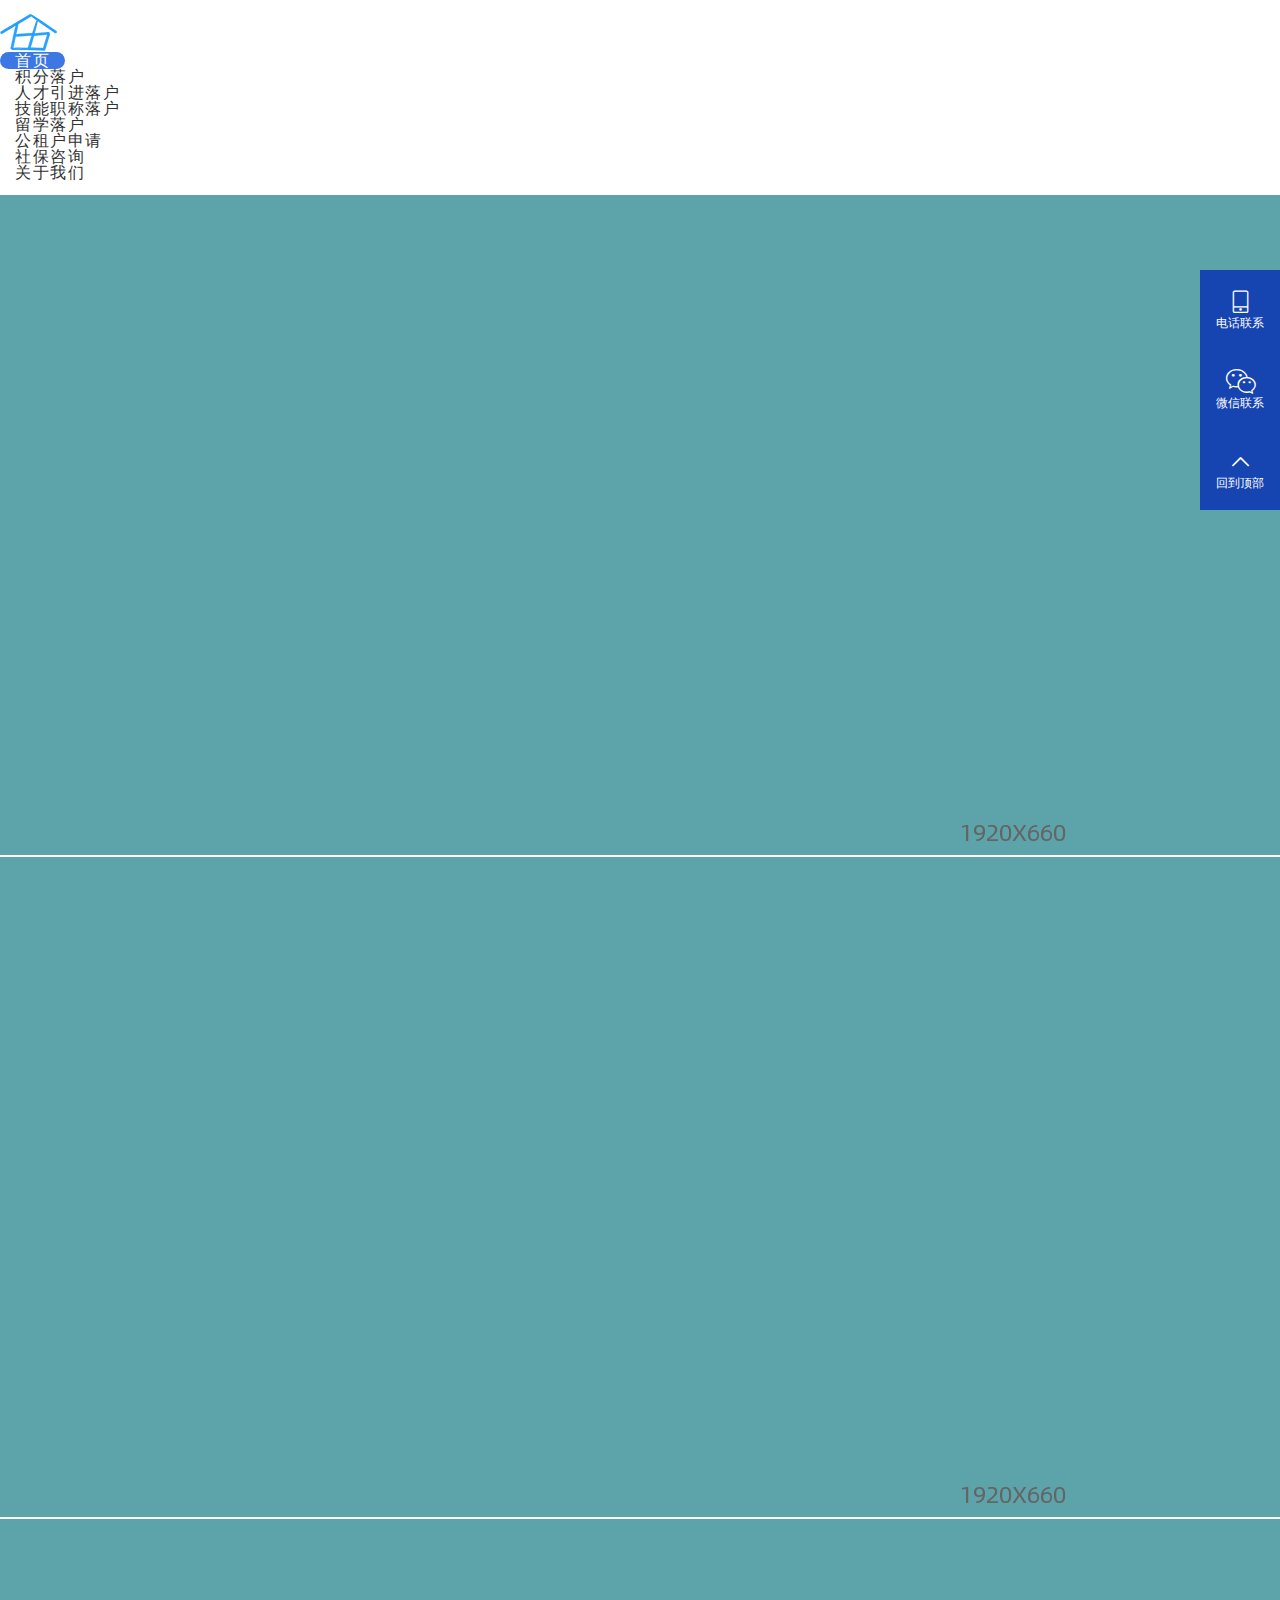
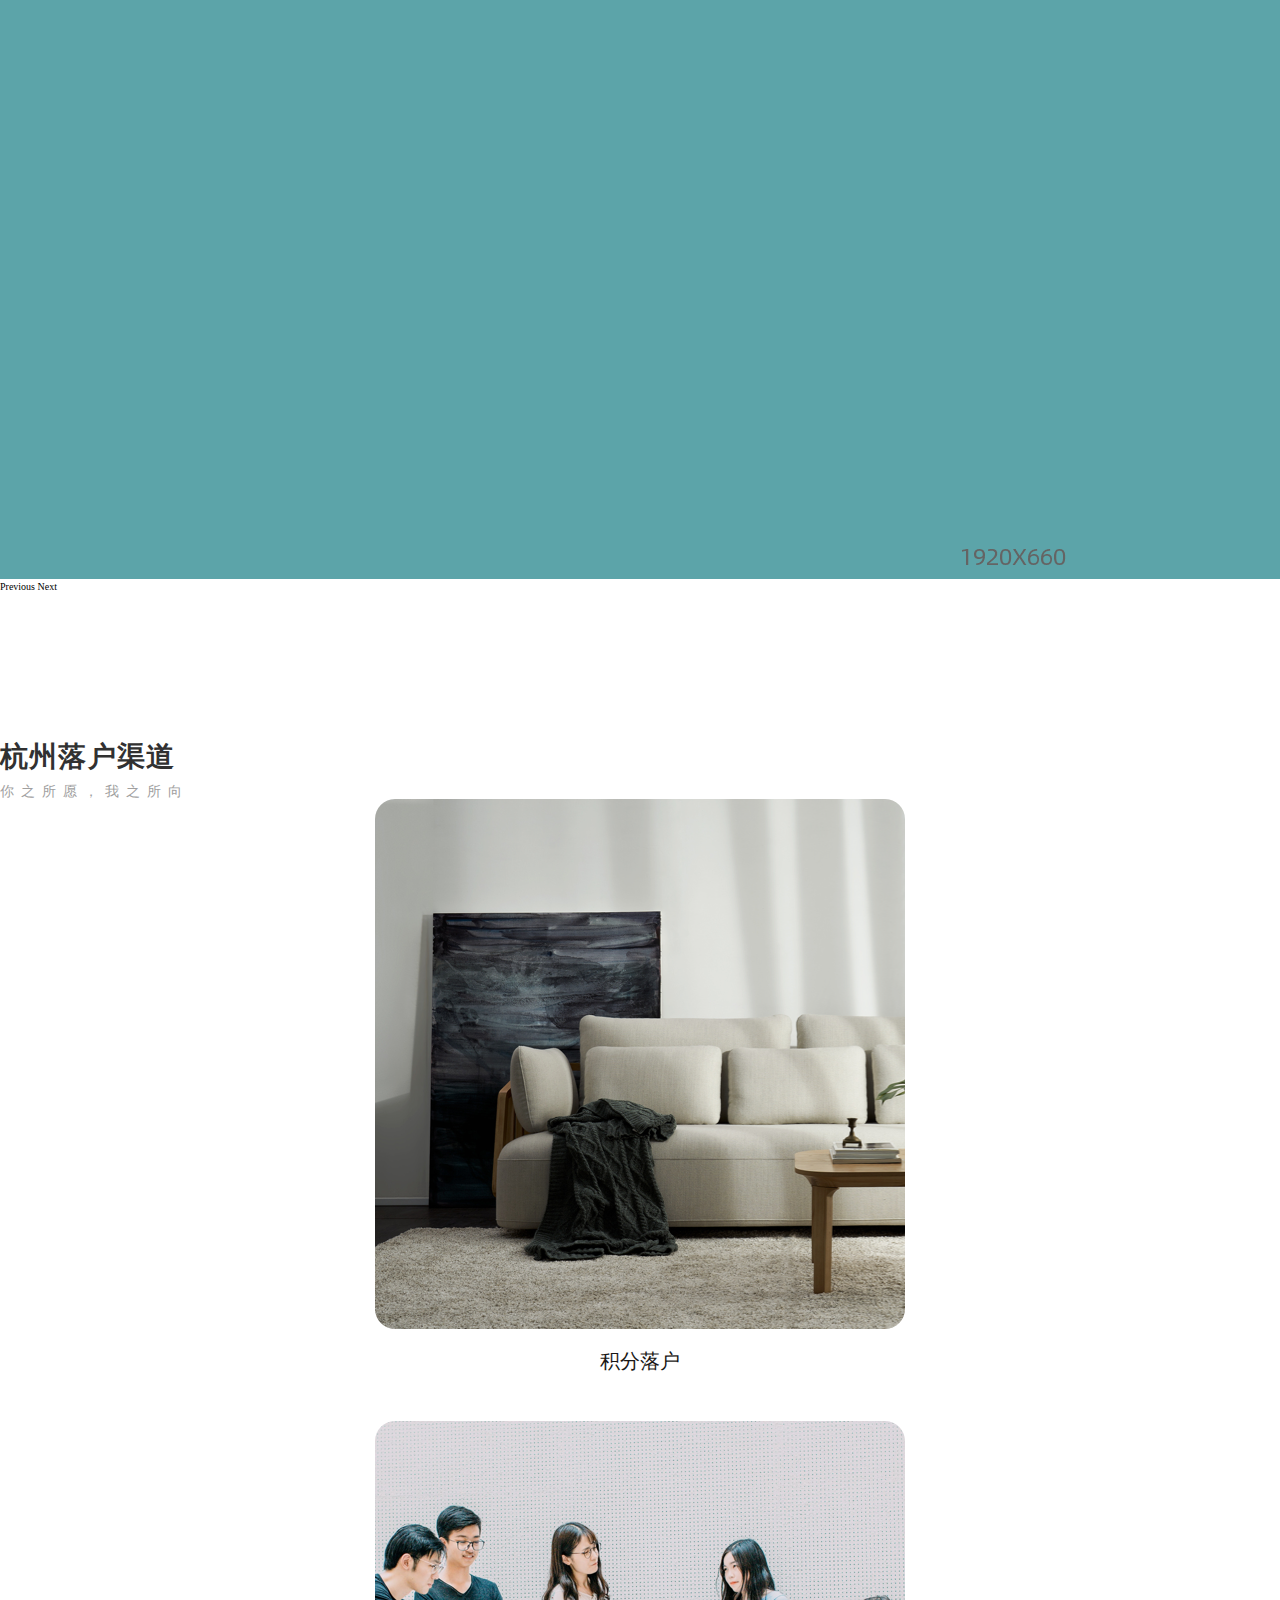
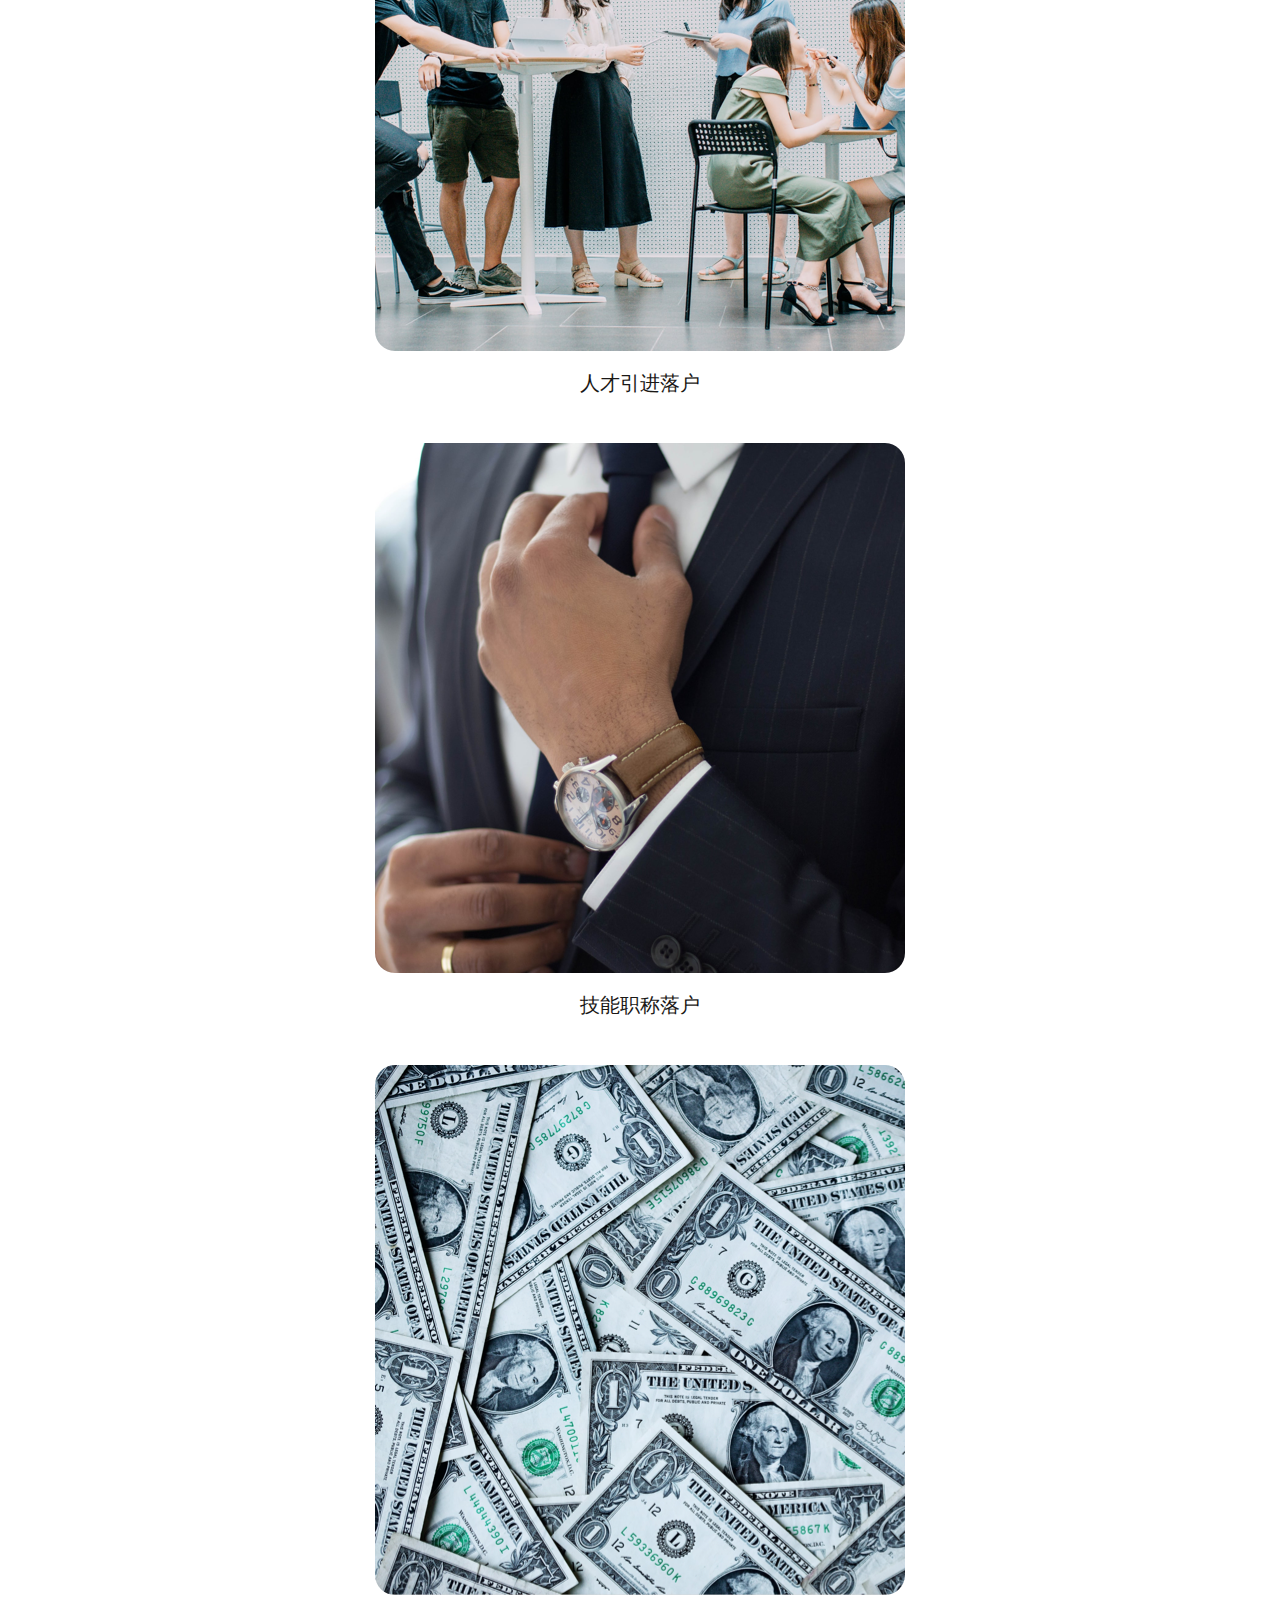
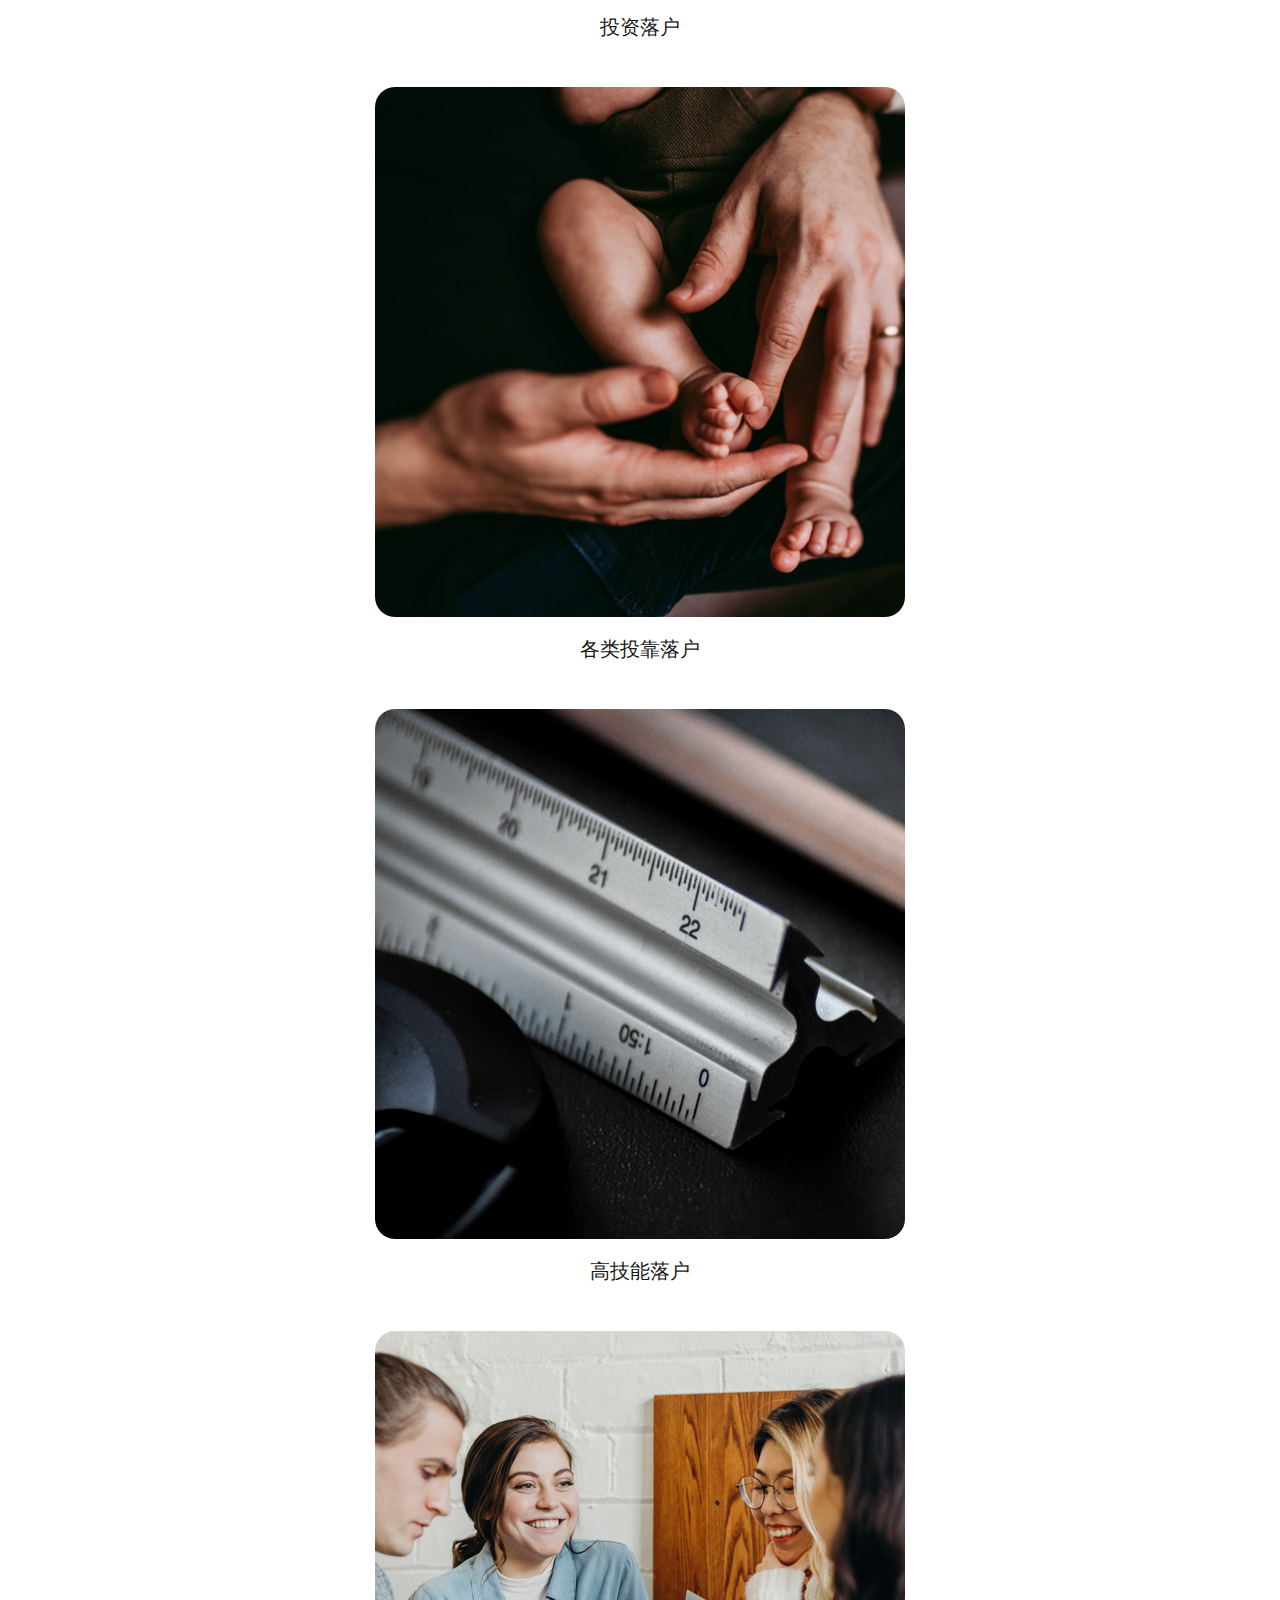
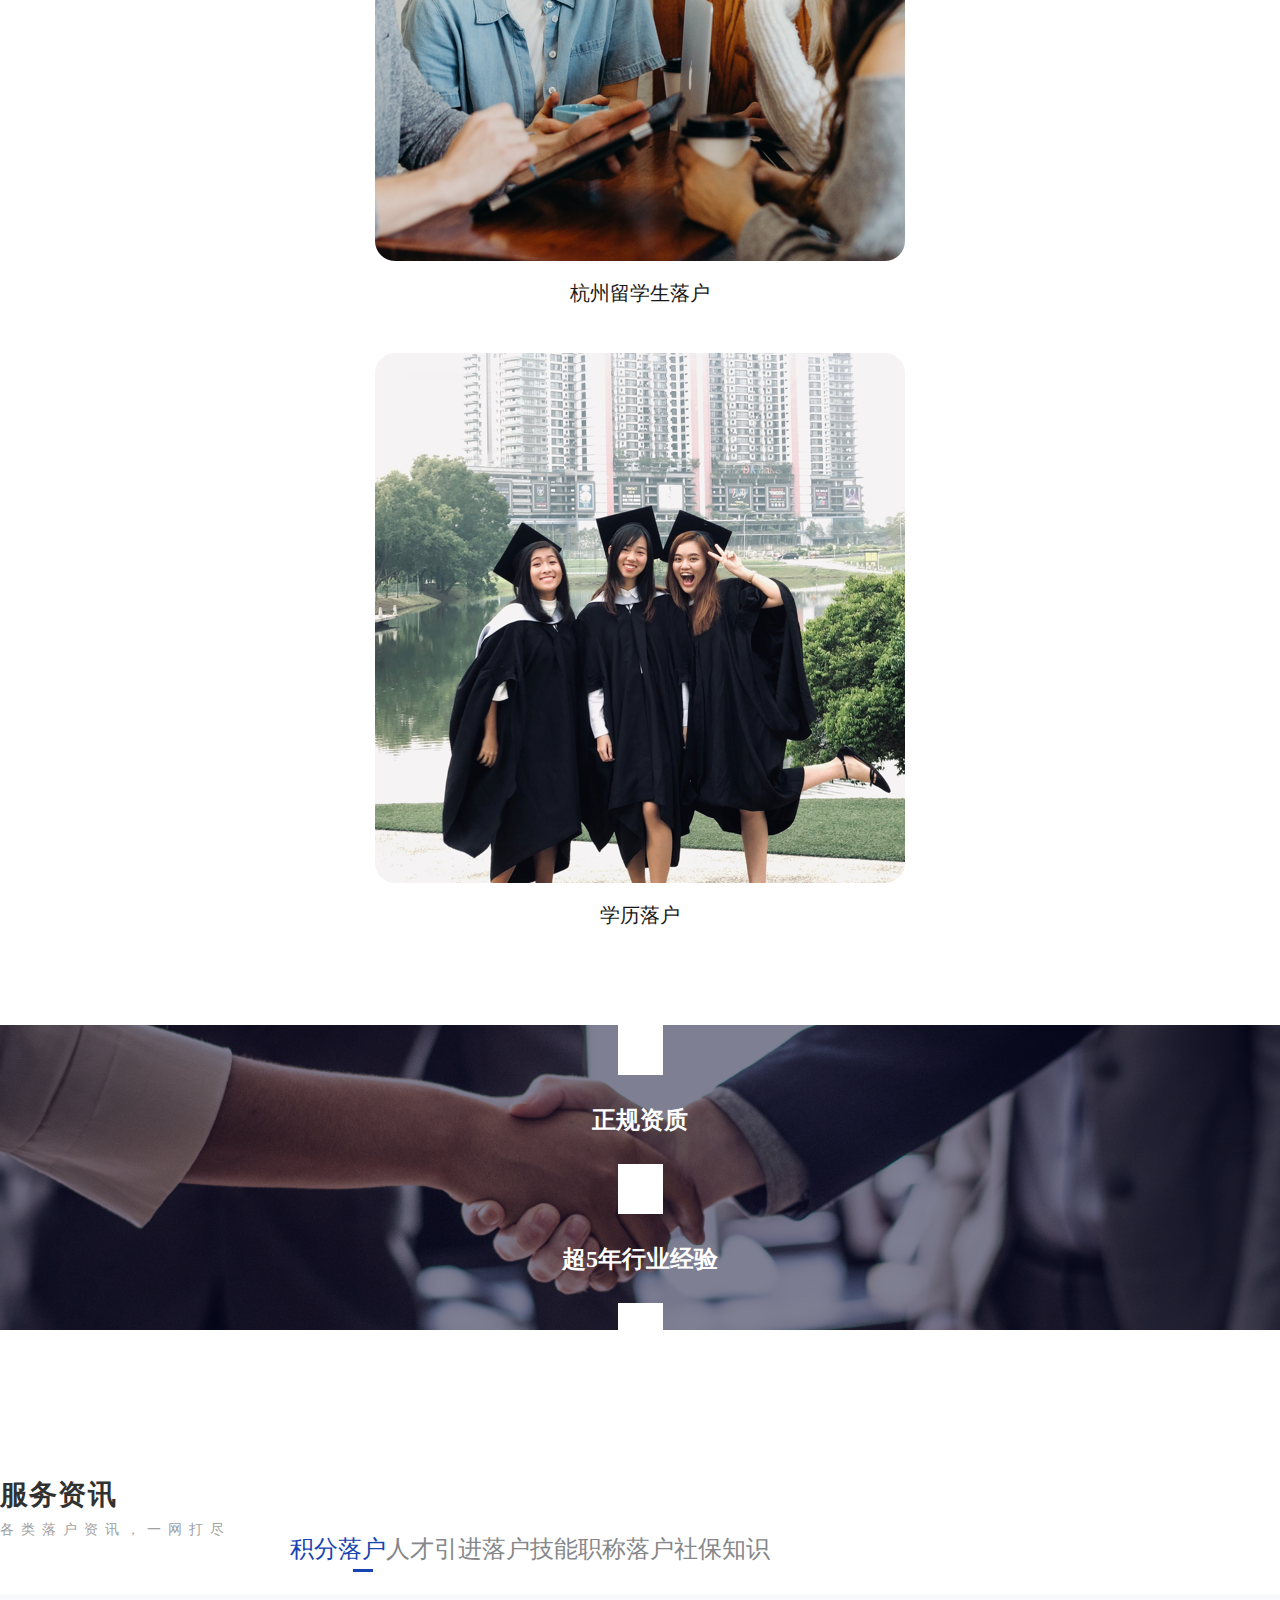
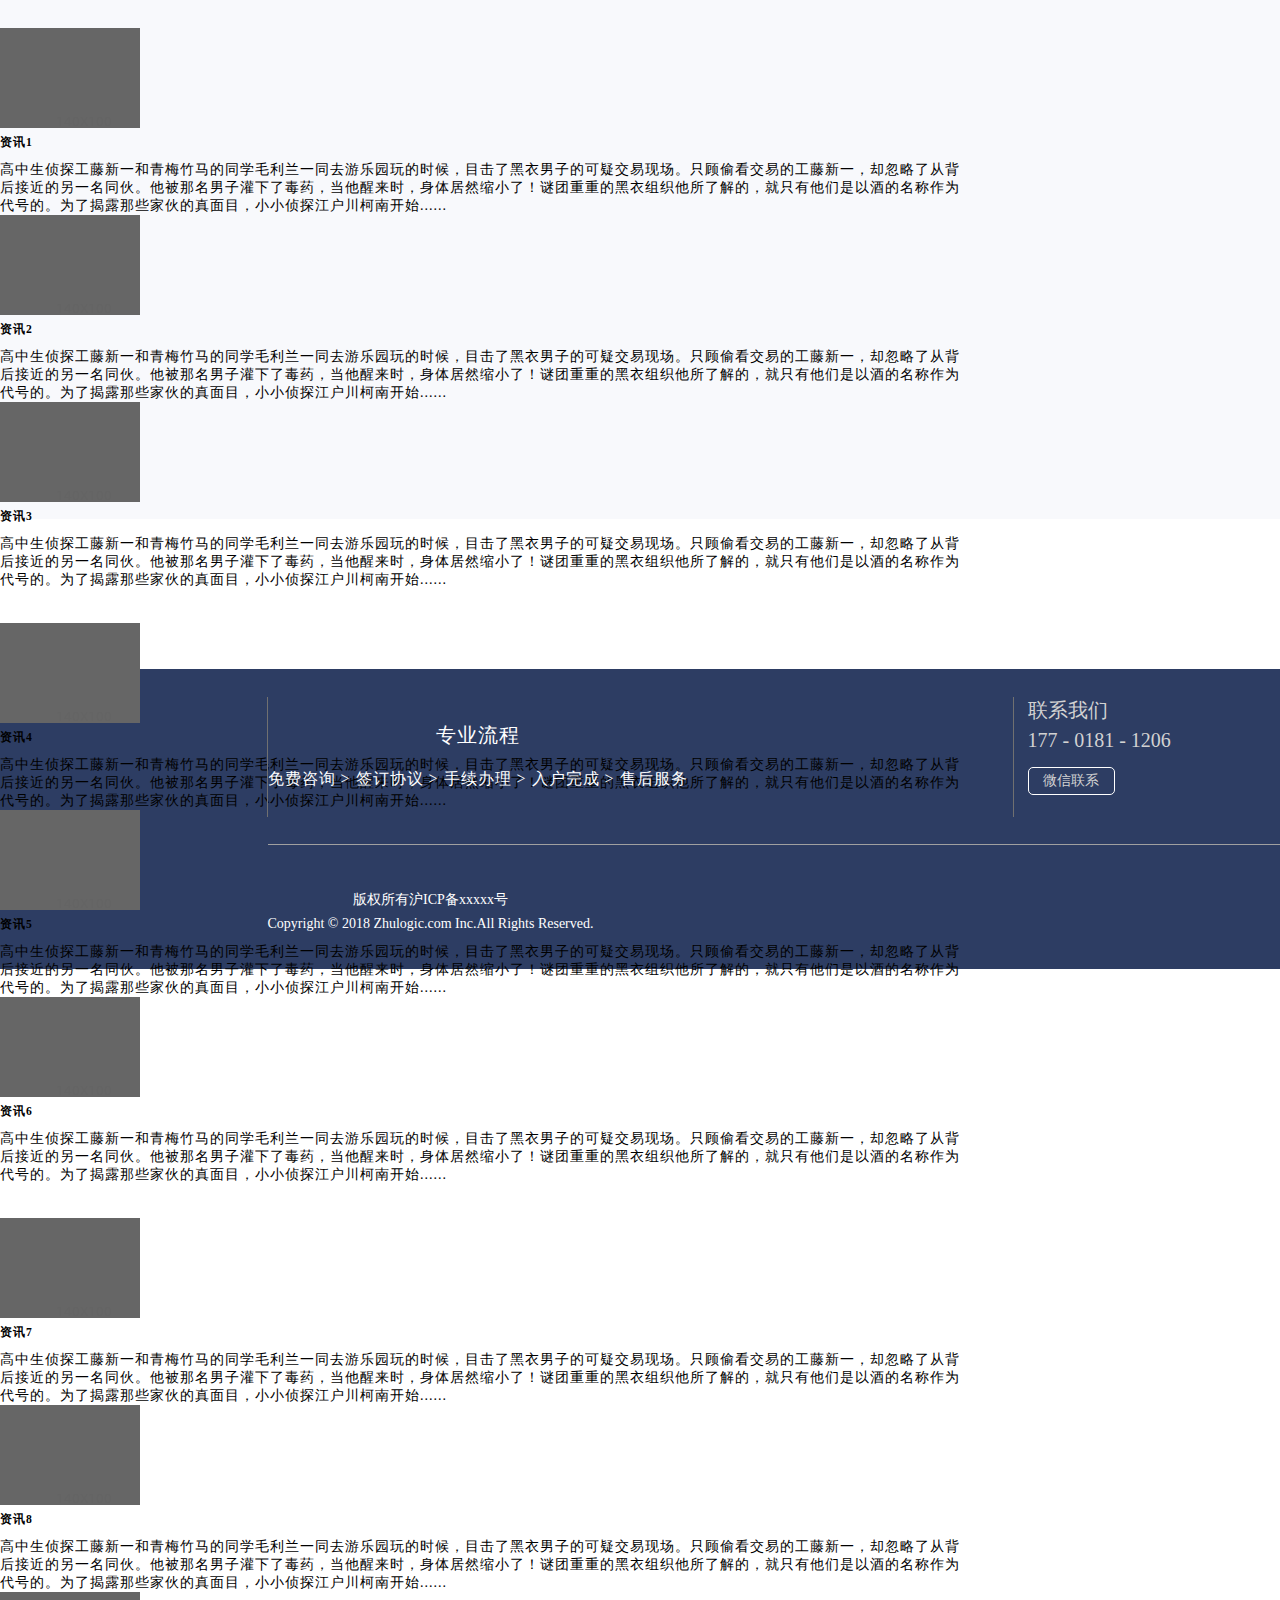
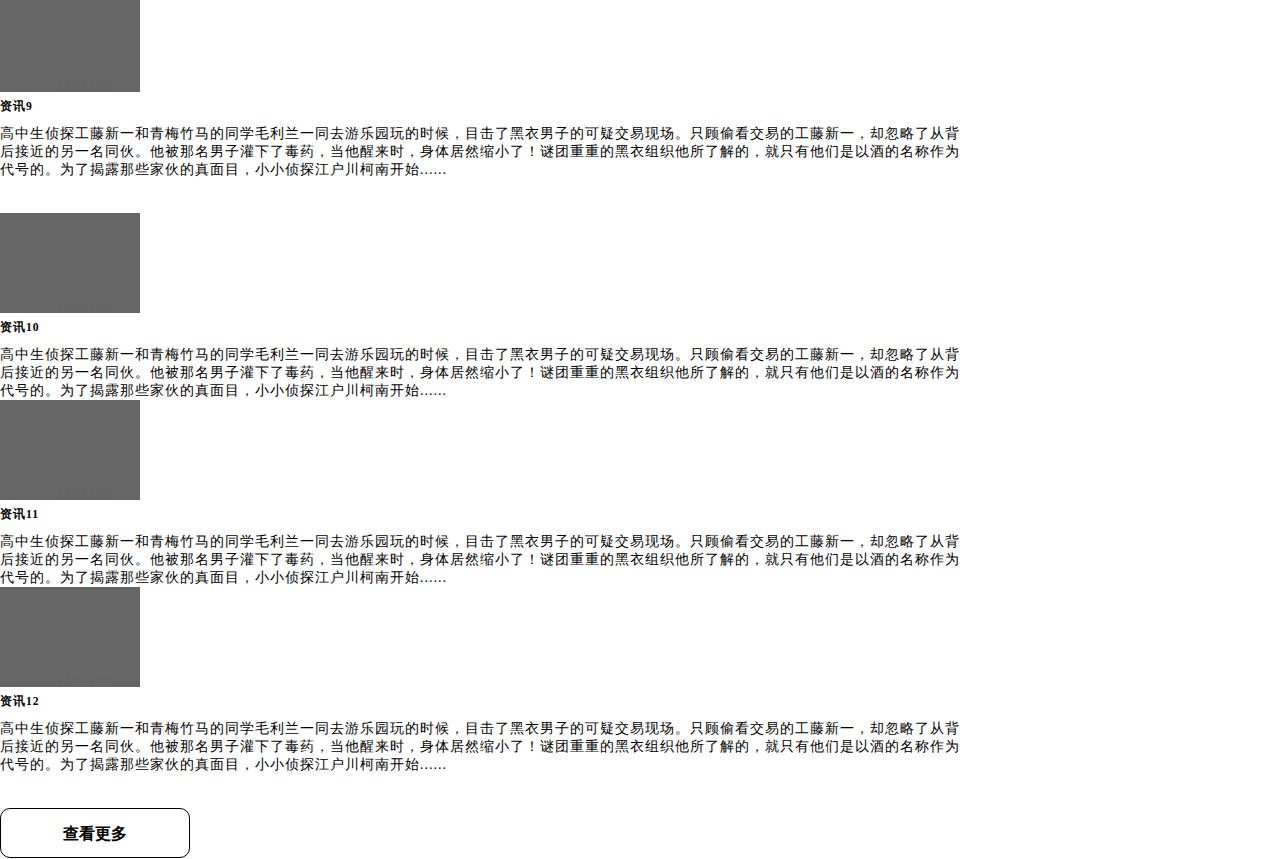
==== index/index.html @ 9569e26b "start" ====
<!DOCTYPE html>
<html lang="en">

<head>
    <meta charset="UTF-8">
    <meta http-equiv="X-UA-Compatible" content="IE=edge">
    <title>杭邦邦落户</title>
    <meta name="viewport" content="width=device-width, initial-scale=1, shrink-to-fit=no">
    <link rel="shortcut icon" href="favicon.ico" type="image/x-icon">
    <link rel="stylesheet" href="./css/index.css" media="all">
    <link rel="stylesheet" href="https://cdn.jsdelivr.net/npm/bootstrap@4.6.0/dist/css/bootstrap.min.css"
        integrity="sha384-B0vP5xmATw1+K9KRQjQERJvTumQW0nPEzvF6L/Z6nronJ3oUOFUFpCjEUQouq2+l" crossorigin="anonymous">

    <script src="/common/js/jquery-3.4.1.js"></script>
    <script src="https://cdn.jsdelivr.net/npm/bootstrap@4.6.0/dist/js/bootstrap.bundle.min.js"
        integrity="sha384-Piv4xVNRyMGpqkS2by6br4gNJ7DXjqk09RmUpJ8jgGtD7zP9yug3goQfGII0yAns"
        crossorigin="anonymous"></script>

</head>

<body>

    <!-- 1.头部导航 -->
    <header class="container">
        <nav id="header-nav" class="navbar navbar-expand flex-column flex-sm-row ">
            <a href="/index/index.html" class="logo navbar-brand ">
                <img src="/common/images/logo.png" class="img-fluid" alt="">
            </a>

            <ul class="navbar-nav flex-row col-auto">
                <li class="nav-item">
                    <a href="/index/index.html" class="nav-link header-nav-active">首页</a>
                </li>
                <li class="nav-item">
                    <a href="/points/info1.html" class="nav-link">积分落户</a>
                </li>
                <li class="nav-item">
                    <a href="#" class="nav-link">人才引进落户</a>
                </li>
                <li class="nav-item">
                    <a href="#" class="nav-link">技能职称落户</a>
                </li>
                <li class="nav-item">
                    <a href="#" class="nav-link">留学落户</a>
                </li>
                <li class="nav-item">
                    <a href="#" class="nav-link">公租户申请</a>
                </li>
                <li class="nav-item">
                    <a href="#" class="nav-link">社保咨询</a>
                </li>
                <li class="nav-item">
                    <a href="#" class="nav-link">关于我们</a>
                </li>
            </ul>
        </nav>
    </header>

    <!-- 2.首页头部背景图 -->
    <!-- <div id="head-bac" class="container-fluid">
        <div class="row">
            <img src="/common/images/seat/headbac.png" class="img-fluid" alt="">
        </div>
    </div> -->

    <div id="head-banner" class="carousel slide" data-ride="carousel">
        <ol class="carousel-indicators">
            <li data-target="#head-banner" data-slide-to="0" class="active"></li>
            <li data-target="#head-banner" data-slide-to="1"></li>
            <li data-target="#head-banner" data-slide-to="2"></li>
        </ol>
        <div class="carousel-inner">
            <div class="carousel-item active">
                <img class="d-block w-100" src="/common/images/seat/headbac.png" alt="First slide">
            </div>
            <div class="carousel-item">
                <img class="d-block w-100" src="/common/images/seat/headbac.png" alt="Second slide">
            </div>
            <div class="carousel-item">
                <img class="d-block w-100" src="/common/images/seat/headbac.png" alt="Third slide">
            </div>
        </div>
        <a class="carousel-control-prev" href="#head-banner" role="button" data-slide="prev">
            <span class="carousel-control-prev-icon" aria-hidden="true"></span>
            <span class="sr-only">Previous</span>
        </a>
        <a class="carousel-control-next" href="#head-banner" role="button" data-slide="next">
            <span class="carousel-control-next-icon" aria-hidden="true"></span>
            <span class="sr-only">Next</span>
        </a>
    </div>

    <!-- 3.落户渠道 -->
    <!-- 标题区域 -->
    <div id="settle-method" class="container word">
        <div class="row justify-content-center">
            <p class="col-auto">杭州落户渠道</p>
            <div class="w-100" style="height: 0;border:none"></div>
            <i class="col-auto">你之所愿，我之所向</i>
        </div>
    </div>

    <!-- 渠道图片区域 -->
    <div id="picture" class="container">
        <div class="row  justify-content-between">
            <div class="col-xl-3 col-md-3 col-3 d-flex">
                <a href="/points/info1.html">
                    <div class="img-div">
                        <img class="img-fluid" src="/common/images/method1.png" alt="">
                        <span class="iconfont">&#xe633;</span>
                    </div>
                    <p>积分落户</p>
                </a>
            </div>
            <div class="col-xl-3 col-md-3 col-3 d-flex">
                <a href="#">
                    <div class="img-div">
                        <img class="img-fluid" src="/common/images/method2.png" alt="">
                        <span class="iconfont">&#xe633;</span>
                    </div>
                    <p><i>人才引进落户</i></p>
                </a>
            </div>
            <div class="col-xl-3 col-md-3 col-3 d-flex">
                <a href="#">
                    <div class="img-div">
                        <img class="img-fluid" src="/common/images/method3.png" alt="">
                        <span class="iconfont">&#xe633;</span>
                    </div>
                    <p>技能职称落户</p>
                </a>
            </div>
            <div class="col-xl-3 col-md-3 col-3 d-flex">
                <a href="#">
                    <div class="img-div">
                        <img class="img-fluid" src="/common/images/method4.png" alt="">
                        <span class="iconfont">&#xe633;</span>
                    </div>
                    <p>投资落户</p>
                </a>
            </div>
            <div class="col-xl-3 col-md-3 col-3 d-flex">
                <a href="#">
                    <div class="img-div">
                        <img class="img-fluid" src="/common/images/method5.png" alt="">
                        <span class="iconfont">&#xe633;</span>
                    </div>
                    <p>各类投靠落户</p>
                </a>
            </div>
            <div class="col-xl-3 col-md-3 col-3 d-flex">
                <a href="#">
                    <div class="img-div">
                        <img class="img-fluid" src="/common/images/method6.png" alt="">
                        <span class="iconfont">&#xe633;</span>
                    </div>
                    <p>高技能落户</p>
                </a>
            </div>
            <div class="col-xl-3 col-md-3 col-3 d-flex">
                <a href="#">
                    <div class="img-div">
                        <img class="img-fluid" src="/common/images/method7.png" alt="">
                        <span class="iconfont">&#xe633;</span>
                    </div>
                    <p>杭州留学生落户</p>
                </a>
            </div>
            <div class="col-xl-3 col-md-3 col-3 d-flex">
                <a href="#">
                    <div class="img-div">
                        <img class="img-fluid" src="/common/images/method8.png" alt="">
                        <span class="iconfont">&#xe633;</span>
                    </div>
                    <p>学历落户</p>
                </a>
            </div>

        </div>
    </div>


    <!-- 4.保证板块图片 -->
    <!-- 只需做成两边自适应,无需缩小 -->
    <div id="assure-bac">
        <div class="icon-text d-flex justify-content-around align-items-center">
            <span>
                <img src="/common/images/seat/assure-icon1.png" alt="">
                <p>正规资质</p>
            </span>
            <span>
                <img src="/common/images/seat/assure-icon2.png" alt="">
                <p>超5年行业经验</p>
            </span>
            <span>
                <img src="/common/images/seat/assure-icon3.png" alt="">
                <p>无隐性收费</p>
            </span>
            <span>
                <img src="/common/images/seat/assure-icon4.png" alt="">
                <p>贴心售后</p>
            </span>
        </div>
    </div>



    <!-- 5.服务资讯 -->
    <!-- 标题区域 -->
    <div id="serve" class="container word">
        <div class="row justify-content-center">
            <p class="col-auto">服务资讯</p>
            <div class="w-100" style="height:0; border:none"></div>
            <i class="col-auto">各类落户资讯，一网打尽</i>
        </div>
    </div>

    <!-- 资讯 -->
    <div id="message">
        <!-- 资讯导航区域 -->
        <div class="message-title">
            <ul class="d-flex justify-content-around">
                <li class="active">积分落户</li>
                <li>人才引进落户</li>
                <li>技能职称落户</li>
                <li>社保知识</li>
                <span class="head_line"></span>
            </ul>
        </div>

        <!-- 资讯内容区域 -->
        <div class="message-content d-flex flex-column align-items-center">
            <div class="content-wrapper">
                <ul class="d-flex flex-row">
                    <li class="list-wrapper message-active">
                        <ol class="message-list ">
                            <li class="media">
                                <a href="javascript:;">
                                    <img src="/common/images/seat/message3.png" alt="">
                                </a>
                                <span class="media-body">
                                    <a class="title" href="javascript:;">
                                        <h5 class="mt-0 mb-1">资讯1</h5>
                                    </a>
                                    <a href="javascript:;">
                                        <p>高中生侦探工藤新一和青梅竹马的同学毛利兰一同去游乐园玩的时候，目击了黑衣男子的可疑交易现场。只顾偷看交易的工藤新一，却忽略了从背后接近的另一名同伙。他被那名男子灌下了毒药，当他醒来时，身体居然缩小了！谜团重重的黑衣组织他所了解的，就只有他们是以酒的名称作为代号的。为了揭露那些家伙的真面目，小小侦探江户川柯南开始......
                                        </p>
                                    </a>
                                </span>
                            </li>
                            <li class="media my-5">
                                <a href="javascript:;">
                                    <img src="/common/images/seat/message3.png" alt="">
                                </a>
                                <span class="media-body">
                                    <a class="title" href="javascript:;">
                                        <h5 class="mt-0 mb-1">资讯2</h5>
                                    </a>
                                    <a href="javascript:;">
                                        <p>高中生侦探工藤新一和青梅竹马的同学毛利兰一同去游乐园玩的时候，目击了黑衣男子的可疑交易现场。只顾偷看交易的工藤新一，却忽略了从背后接近的另一名同伙。他被那名男子灌下了毒药，当他醒来时，身体居然缩小了！谜团重重的黑衣组织他所了解的，就只有他们是以酒的名称作为代号的。为了揭露那些家伙的真面目，小小侦探江户川柯南开始......
                                        </p>
                                    </a>
                                </span>
                            </li>
                            <li class="media d-flex">
                                <a href="javascript:;">
                                    <img src="/common/images/seat/message3.png" alt="Generic placeholder image">
                                </a>
                                <span class="media-body">
                                    <a class="title" href="javascript:;">
                                        <h5 class="mt-0 mb-1">资讯3</h5>
                                    </a>
                                    <a href="javascript:;">
                                        <p>高中生侦探工藤新一和青梅竹马的同学毛利兰一同去游乐园玩的时候，目击了黑衣男子的可疑交易现场。只顾偷看交易的工藤新一，却忽略了从背后接近的另一名同伙。他被那名男子灌下了毒药，当他醒来时，身体居然缩小了！谜团重重的黑衣组织他所了解的，就只有他们是以酒的名称作为代号的。为了揭露那些家伙的真面目，小小侦探江户川柯南开始......

                                        </p>
                                    </a>
                                </span>
                            </li>
                        </ol>
                    </li>
                    <li class="list-wrapper ">
                        <ol class="message-list active">
                            <li class="media">
                                <a href="javascript:;">
                                    <img src="/common/images/seat/message3.png" alt="">
                                </a>
                                <span class="media-body">
                                    <a class="title" href="javascript:;">
                                        <h5 class="mt-0 mb-1">资讯4</h5>
                                    </a>
                                    <a href="javascript:;">
                                        <p>高中生侦探工藤新一和青梅竹马的同学毛利兰一同去游乐园玩的时候，目击了黑衣男子的可疑交易现场。只顾偷看交易的工藤新一，却忽略了从背后接近的另一名同伙。他被那名男子灌下了毒药，当他醒来时，身体居然缩小了！谜团重重的黑衣组织他所了解的，就只有他们是以酒的名称作为代号的。为了揭露那些家伙的真面目，小小侦探江户川柯南开始......
                                        </p>
                                    </a>
                                </span>
                            </li>
                            <li class="media my-5">
                                <a href="javascript:;">
                                    <img src="/common/images/seat/message3.png" alt="">
                                </a>
                                <span class="media-body">
                                    <a class="title" href="javascript:;">
                                        <h5 class="mt-0 mb-1">资讯5</h5>
                                    </a>
                                    <a href="javascript:;">
                                        <p>高中生侦探工藤新一和青梅竹马的同学毛利兰一同去游乐园玩的时候，目击了黑衣男子的可疑交易现场。只顾偷看交易的工藤新一，却忽略了从背后接近的另一名同伙。他被那名男子灌下了毒药，当他醒来时，身体居然缩小了！谜团重重的黑衣组织他所了解的，就只有他们是以酒的名称作为代号的。为了揭露那些家伙的真面目，小小侦探江户川柯南开始......
                                        </p>
                                    </a>
                                </span>
                            </li>
                            <li class="media d-flex">
                                <a href="javascript:;">
                                    <img src="/common/images/seat/message3.png" alt="Generic placeholder image">
                                </a>
                                <span class="media-body">
                                    <a class="title" href="javascript:;">
                                        <h5 class="mt-0 mb-1">资讯6</h5>
                                    </a>
                                    <a href="javascript:;">
                                        <p>高中生侦探工藤新一和青梅竹马的同学毛利兰一同去游乐园玩的时候，目击了黑衣男子的可疑交易现场。只顾偷看交易的工藤新一，却忽略了从背后接近的另一名同伙。他被那名男子灌下了毒药，当他醒来时，身体居然缩小了！谜团重重的黑衣组织他所了解的，就只有他们是以酒的名称作为代号的。为了揭露那些家伙的真面目，小小侦探江户川柯南开始......

                                        </p>
                                    </a>
                                </span>
                            </li>
                        </ol>
                    </li>
                    <li class="list-wrapper ">
                        <ol class="message-list active">
                            <li class="media">
                                <a href="javascript:;">
                                    <img src="/common/images/seat/message3.png" alt="">
                                </a>
                                <span class="media-body">
                                    <a class="title" href="javascript:;">
                                        <h5 class="mt-0 mb-1">资讯7</h5>
                                    </a>
                                    <a href="javascript:;">
                                        <p>高中生侦探工藤新一和青梅竹马的同学毛利兰一同去游乐园玩的时候，目击了黑衣男子的可疑交易现场。只顾偷看交易的工藤新一，却忽略了从背后接近的另一名同伙。他被那名男子灌下了毒药，当他醒来时，身体居然缩小了！谜团重重的黑衣组织他所了解的，就只有他们是以酒的名称作为代号的。为了揭露那些家伙的真面目，小小侦探江户川柯南开始......
                                        </p>
                                    </a>
                                </span>
                            </li>
                            <li class="media my-5">
                                <a href="javascript:;">
                                    <img src="/common/images/seat/message3.png" alt="">
                                </a>
                                <span class="media-body">
                                    <a class="title" href="javascript:;">
                                        <h5 class="mt-0 mb-1">资讯8</h5>
                                    </a>
                                    <a href="javascript:;">
                                        <p>高中生侦探工藤新一和青梅竹马的同学毛利兰一同去游乐园玩的时候，目击了黑衣男子的可疑交易现场。只顾偷看交易的工藤新一，却忽略了从背后接近的另一名同伙。他被那名男子灌下了毒药，当他醒来时，身体居然缩小了！谜团重重的黑衣组织他所了解的，就只有他们是以酒的名称作为代号的。为了揭露那些家伙的真面目，小小侦探江户川柯南开始......
                                        </p>
                                    </a>
                                </span>
                            </li>
                            <li class="media d-flex">
                                <a href="javascript:;">
                                    <img src="/common/images/seat/message3.png" alt="Generic placeholder image">
                                </a>
                                <span class="media-body">
                                    <a class="title" href="javascript:;">
                                        <h5 class="mt-0 mb-1">资讯9</h5>
                                    </a>
                                    <a href="javascript:;">
                                        <p>高中生侦探工藤新一和青梅竹马的同学毛利兰一同去游乐园玩的时候，目击了黑衣男子的可疑交易现场。只顾偷看交易的工藤新一，却忽略了从背后接近的另一名同伙。他被那名男子灌下了毒药，当他醒来时，身体居然缩小了！谜团重重的黑衣组织他所了解的，就只有他们是以酒的名称作为代号的。为了揭露那些家伙的真面目，小小侦探江户川柯南开始......

                                        </p>
                                    </a>
                                </span>
                            </li>
                        </ol>
                    </li>
                    <li class="list-wrapper ">
                        <ol class="message-list active">
                            <li class="media">
                                <a href="javascript:;">
                                    <img src="/common/images/seat/message3.png" alt="">
                                </a>
                                <span class="media-body">
                                    <a class="title" href="javascript:;">
                                        <h5 class="mt-0 mb-1">资讯10</h5>
                                    </a>
                                    <a href="javascript:;">
                                        <p>高中生侦探工藤新一和青梅竹马的同学毛利兰一同去游乐园玩的时候，目击了黑衣男子的可疑交易现场。只顾偷看交易的工藤新一，却忽略了从背后接近的另一名同伙。他被那名男子灌下了毒药，当他醒来时，身体居然缩小了！谜团重重的黑衣组织他所了解的，就只有他们是以酒的名称作为代号的。为了揭露那些家伙的真面目，小小侦探江户川柯南开始......
                                        </p>
                                    </a>
                                </span>
                            </li>
                            <li class="media my-5">
                                <a href="javascript:;">
                                    <img src="/common/images/seat/message3.png" alt="">
                                </a>
                                <span class="media-body">
                                    <a class="title" href="javascript:;">
                                        <h5 class="mt-0 mb-1">资讯11</h5>
                                    </a>
                                    <a href="javascript:;">
                                        <p>高中生侦探工藤新一和青梅竹马的同学毛利兰一同去游乐园玩的时候，目击了黑衣男子的可疑交易现场。只顾偷看交易的工藤新一，却忽略了从背后接近的另一名同伙。他被那名男子灌下了毒药，当他醒来时，身体居然缩小了！谜团重重的黑衣组织他所了解的，就只有他们是以酒的名称作为代号的。为了揭露那些家伙的真面目，小小侦探江户川柯南开始......
                                        </p>
                                    </a>
                                </span>
                            </li>
                            <li class="media d-flex">
                                <a href="javascript:;">
                                    <img src="/common/images/seat/message3.png" alt="Generic placeholder image">
                                </a>
                                <span class="media-body">
                                    <a class="title" href="javascript:;">
                                        <h5 class="mt-0 mb-1">资讯12</h5>
                                    </a>
                                    <a href="javascript:;">
                                        <p>高中生侦探工藤新一和青梅竹马的同学毛利兰一同去游乐园玩的时候，目击了黑衣男子的可疑交易现场。只顾偷看交易的工藤新一，却忽略了从背后接近的另一名同伙。他被那名男子灌下了毒药，当他醒来时，身体居然缩小了！谜团重重的黑衣组织他所了解的，就只有他们是以酒的名称作为代号的。为了揭露那些家伙的真面目，小小侦探江户川柯南开始......

                                        </p>
                                    </a>
                                </span>
                            </li>
                        </ol>
                    </li>
                </ul>
            </div>
            <div class="message-more">
                <button>查看更多</button>
            </div>
        </div>
    </div>



    <!-- 6.页脚 -->
    <footer id="footer">
        <div class="wrapper d-flex justify-content-center">
            <div class="footer-content">
                <span class="footer-title">专业流程</span>
                <p>免费咨询 > 签订协议 > 手续办理 > 入户完成 > 售后服务</p>
            </div>
            <div class="contact-method">
                <span>联系我们</span>
                <p>177 - 0181 - 1206</p>
                <button class="wechat">微信联系</button>
            </div>
            <span class="bottom-line"></span>
            <div class="record">
                <span>版权所有沪ICP备xxxxx号</span>
                <p>Copyright © 2018 Zhulogic.com Inc.All Rights Reserved.</p>
            </div>
        </div>


    </footer>

    <!-- 7.右侧固定导航 -->
    <div id="right-fixed-nav">
        <div class="btn">
            <a href="#">
                <span class="iconfont">&#xe6e5;</span>
                <i>电话联系</i>
            </a>
            <a href="#">
                <span class="iconfont">&#xe87e;</span>
                <i>微信联系</i>
                <a href="#">
                    <span class="iconfont">&#xe501;</span>
                    <i>回到顶部</i>
        </div>
    </div>


    <script src="https://cdn.jsdelivr.net/npm/popper.js@1.16.1/dist/umd/popper.min.js"
        integrity="sha384-9/reFTGAW83EW2RDu2S0VKaIzap3H66lZH81PoYlFhbGU+6BZp6G7niu735Sk7lN"
        crossorigin="anonymous"></script>
    <script src="https://cdn.jsdelivr.net/npm/bootstrap@4.6.0/dist/js/bootstrap.min.js"
        integrity="sha384-+YQ4JLhjyBLPDQt//I+STsc9iw4uQqACwlvpslubQzn4u2UU2UFM80nGisd026JF"
        crossorigin="anonymous"></script>

    <script type="module" src="./js/index.js"></script>


    <script>

    </script>
</body>

</html>
---- index/css/index.css ----
@import "./first-screen-content.css";
@import "./first-screen-message.css";

@import "/common/css/common.css"
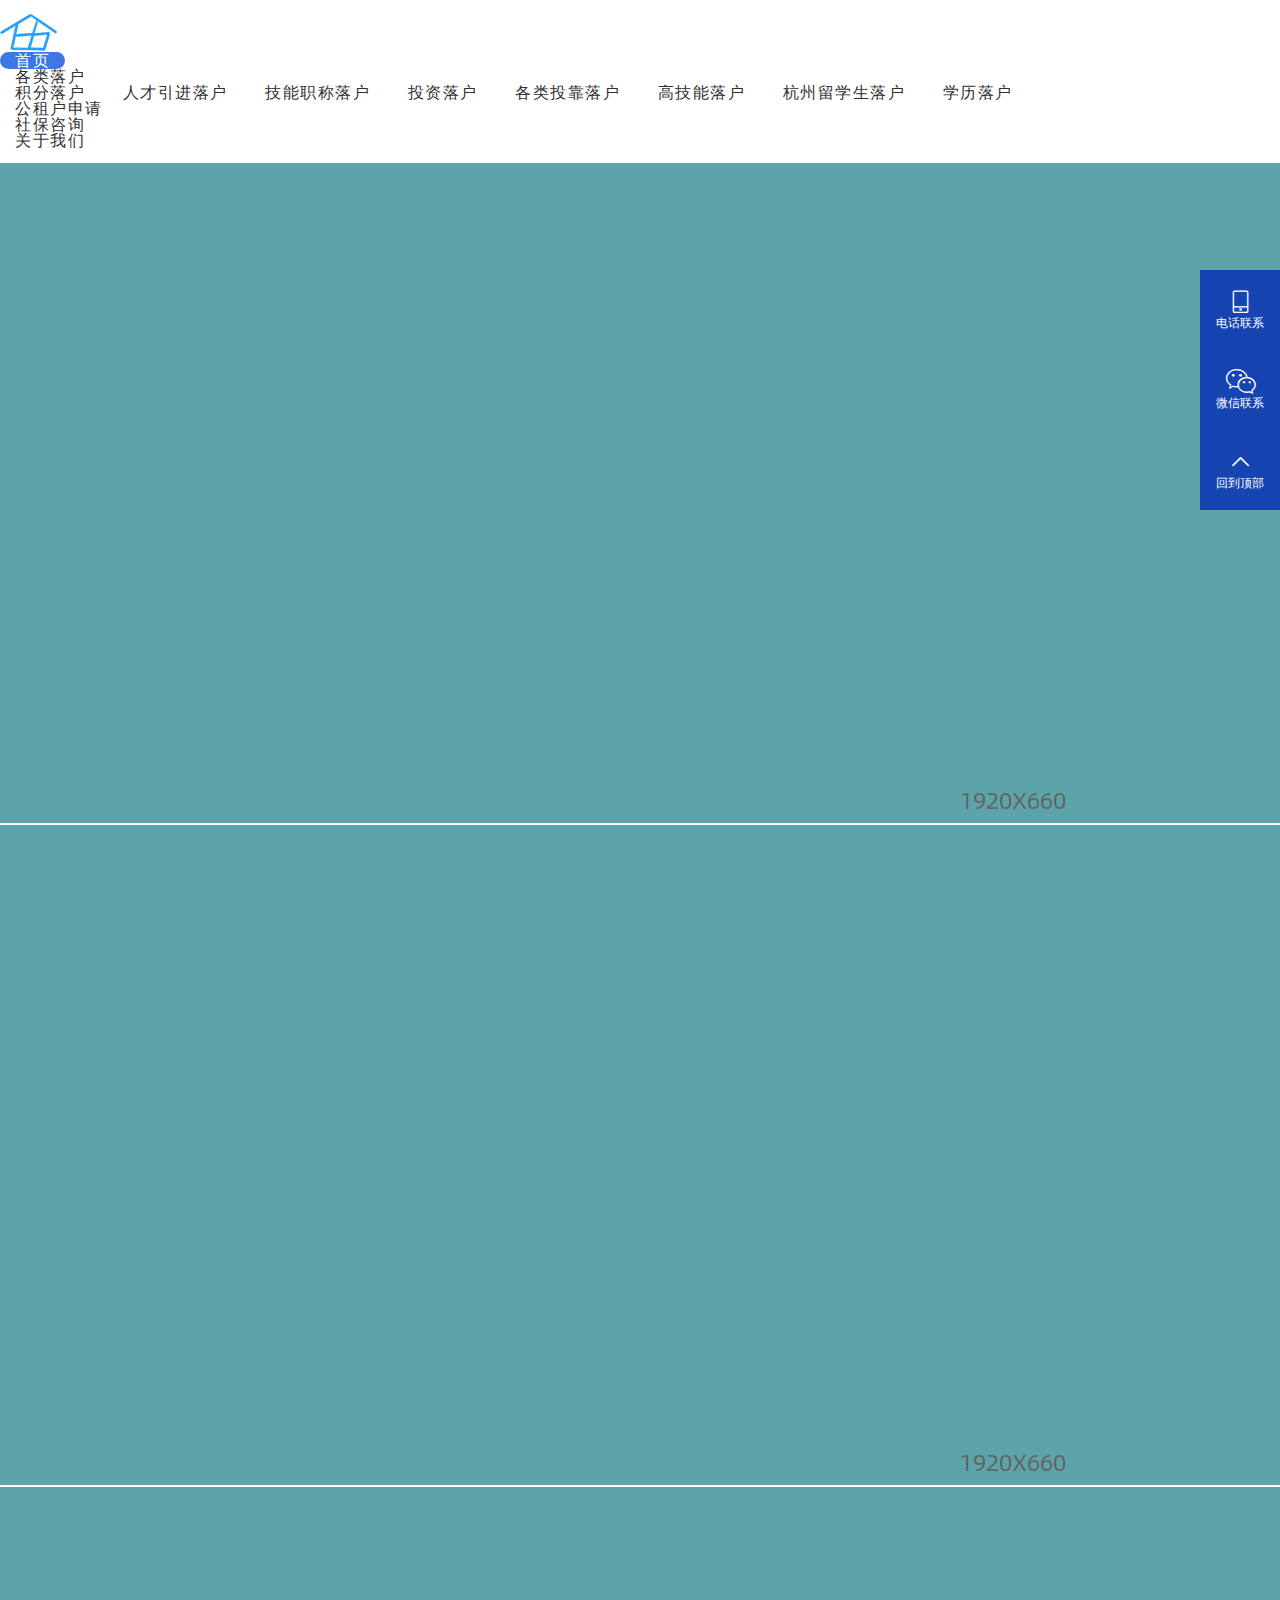
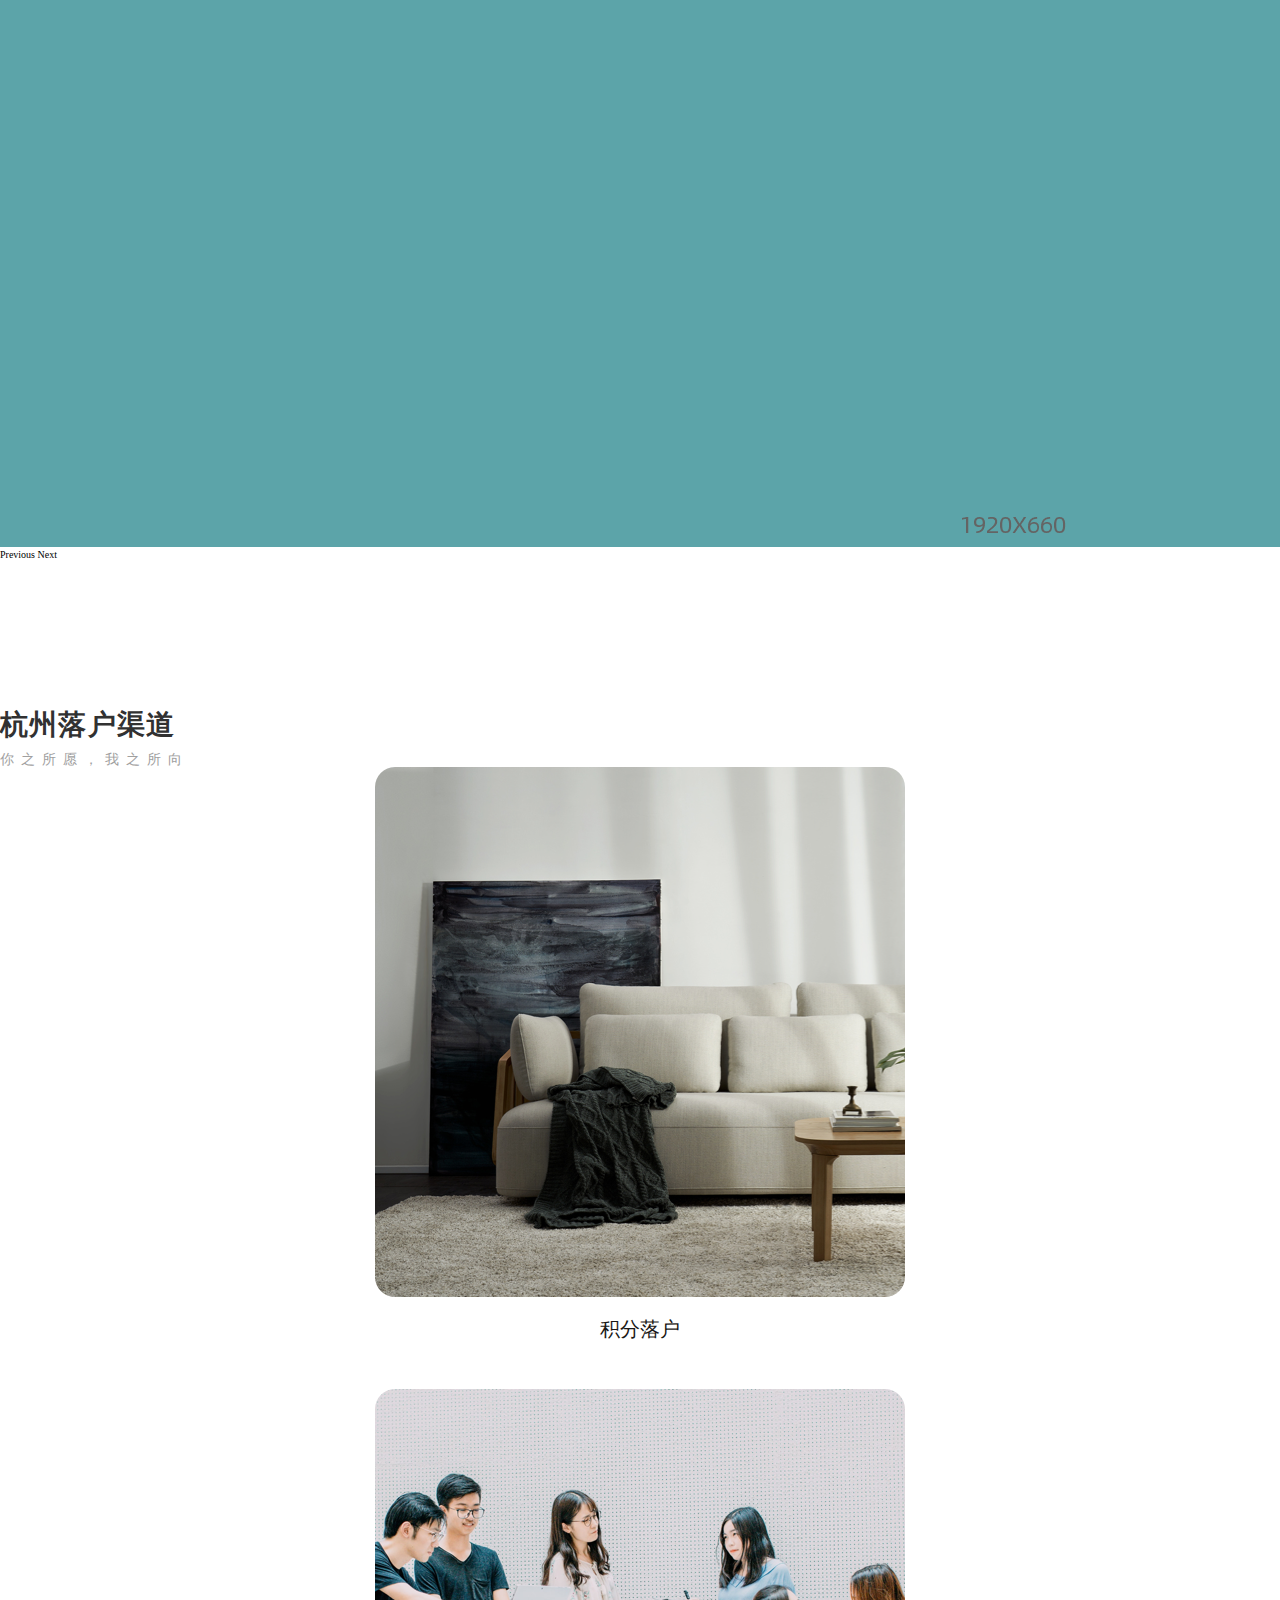
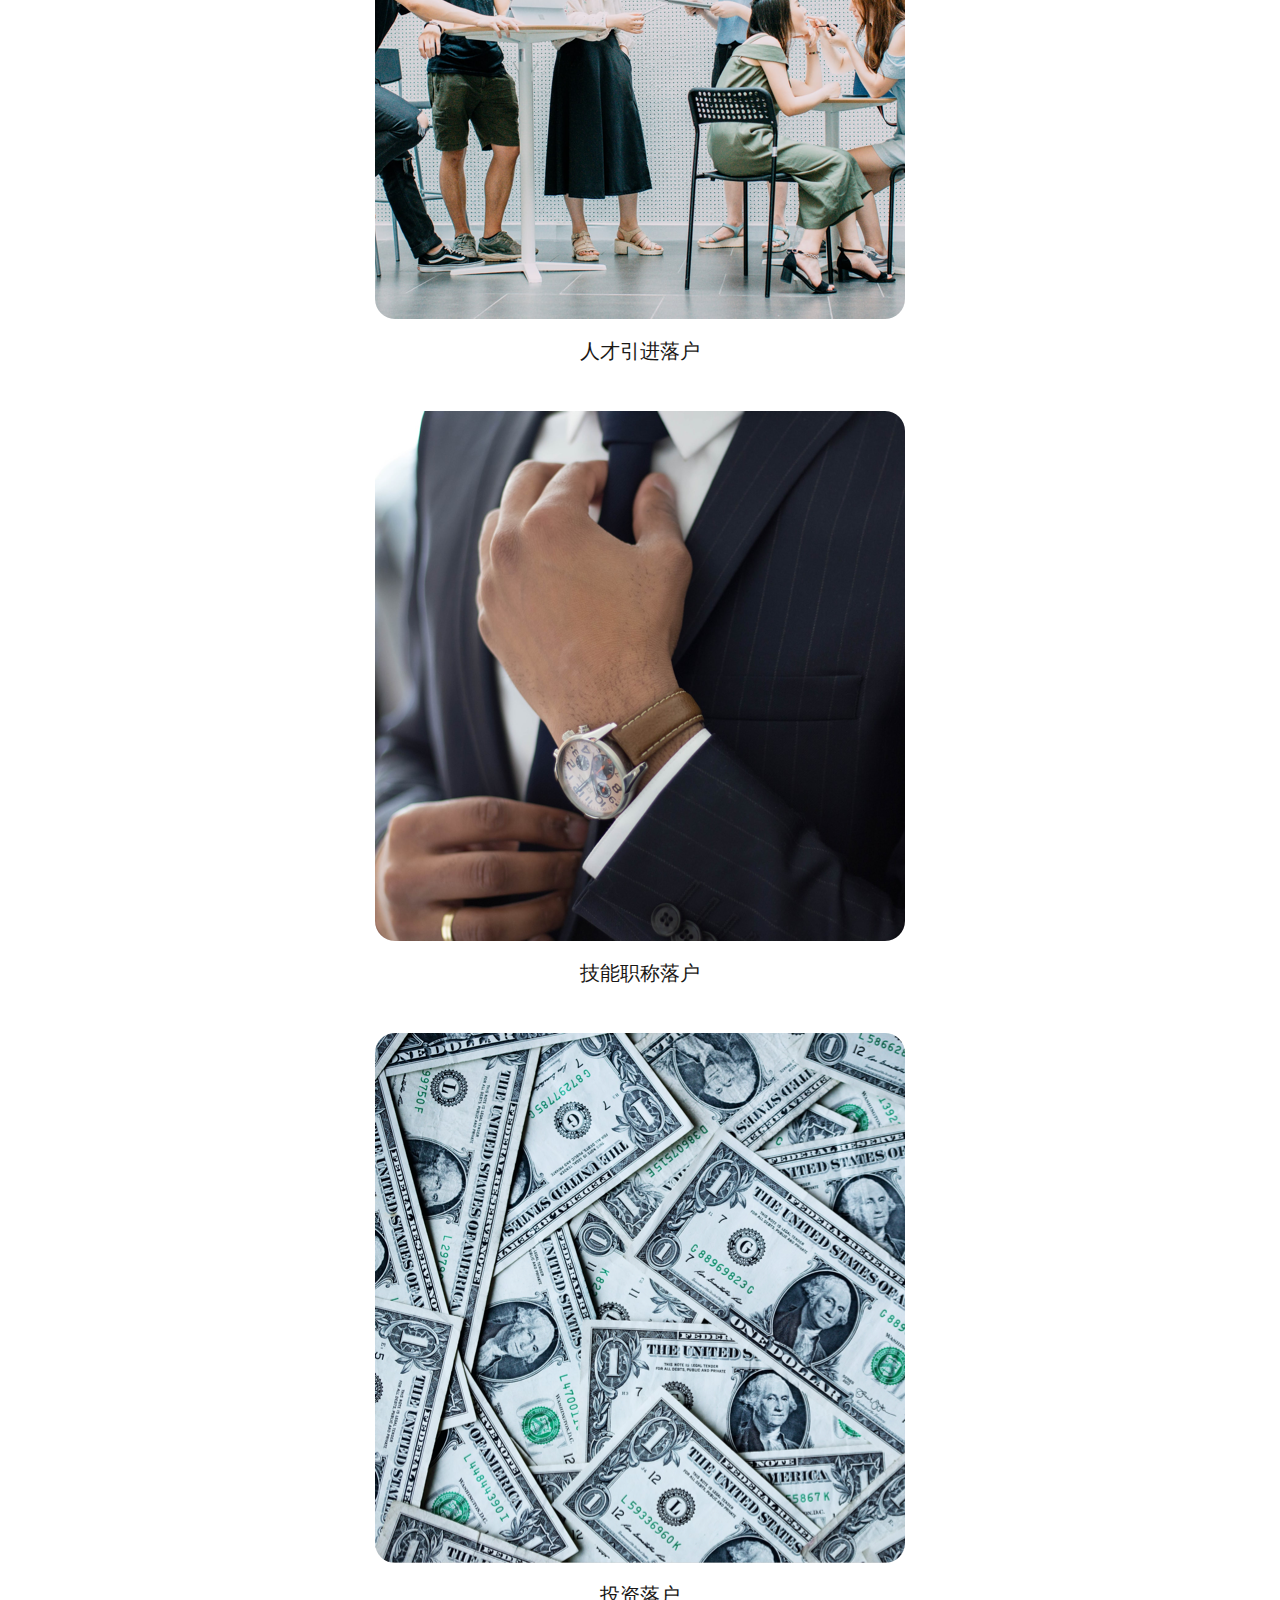
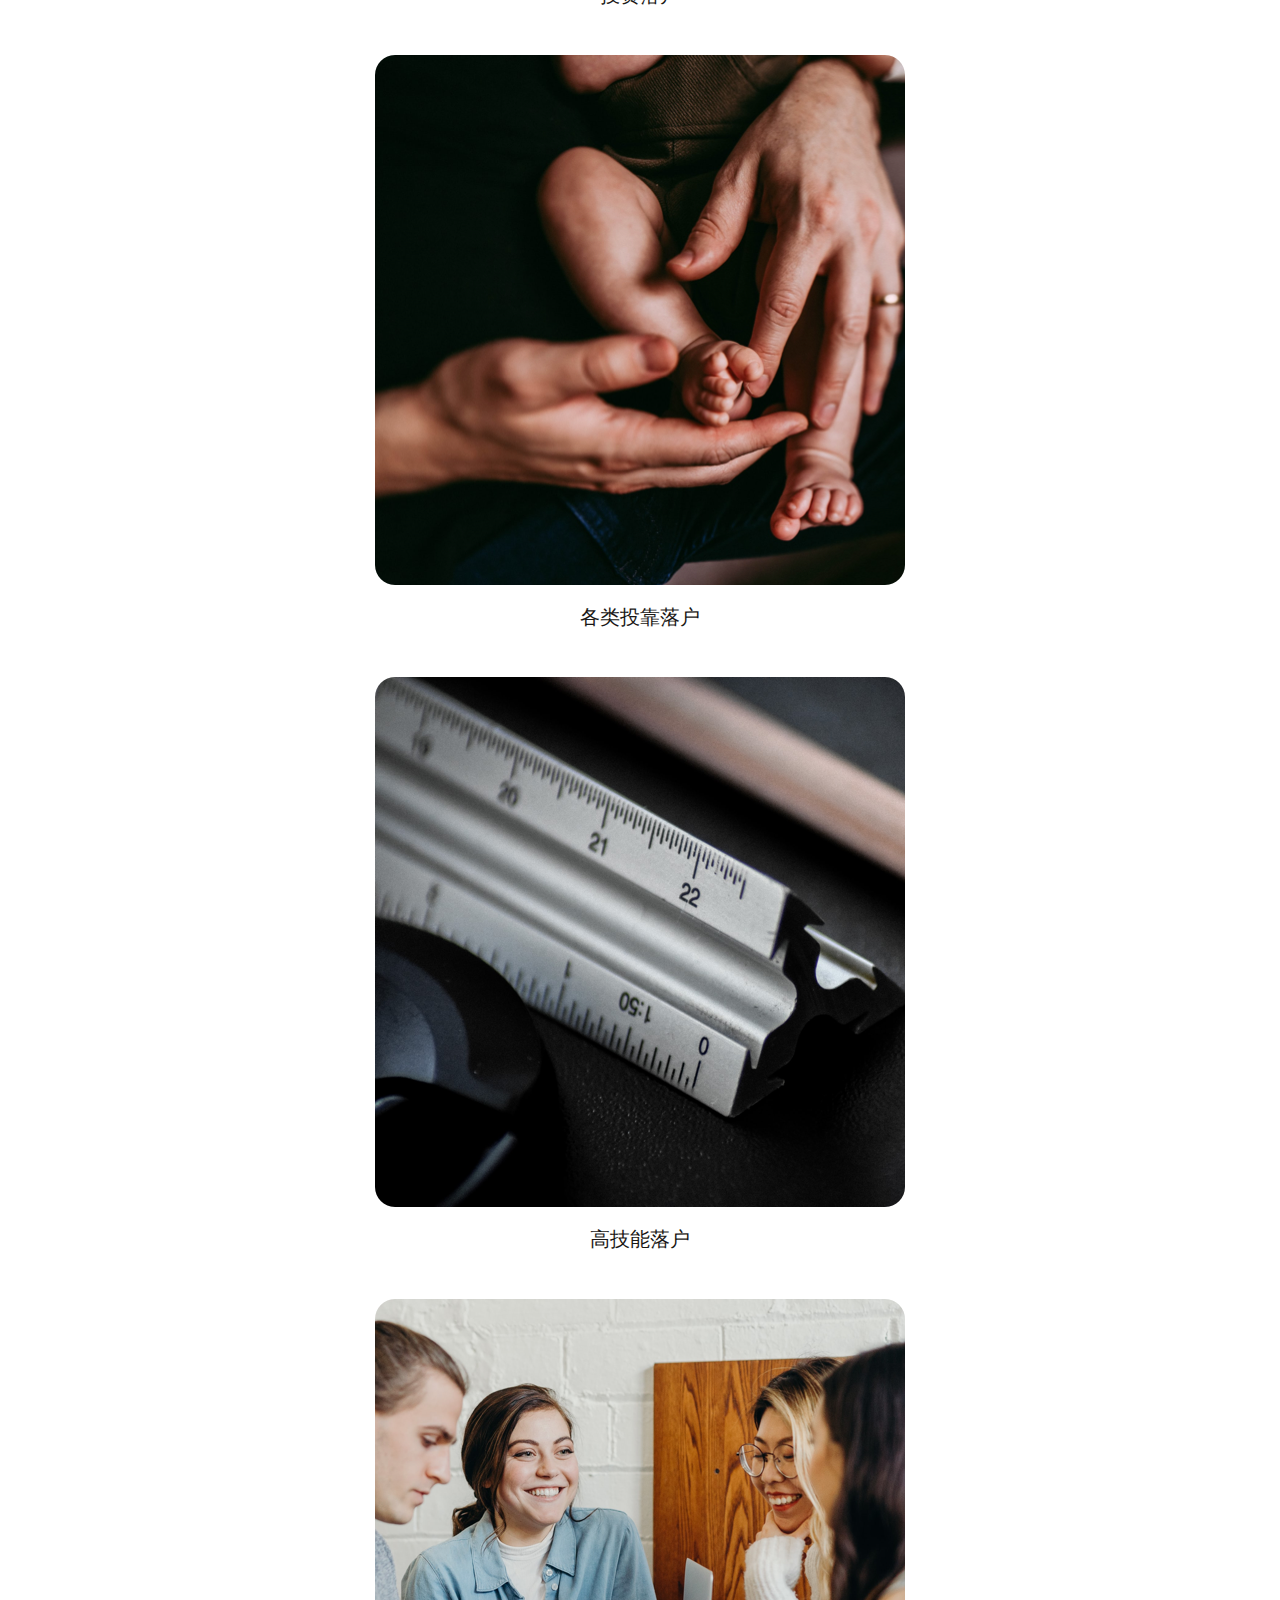
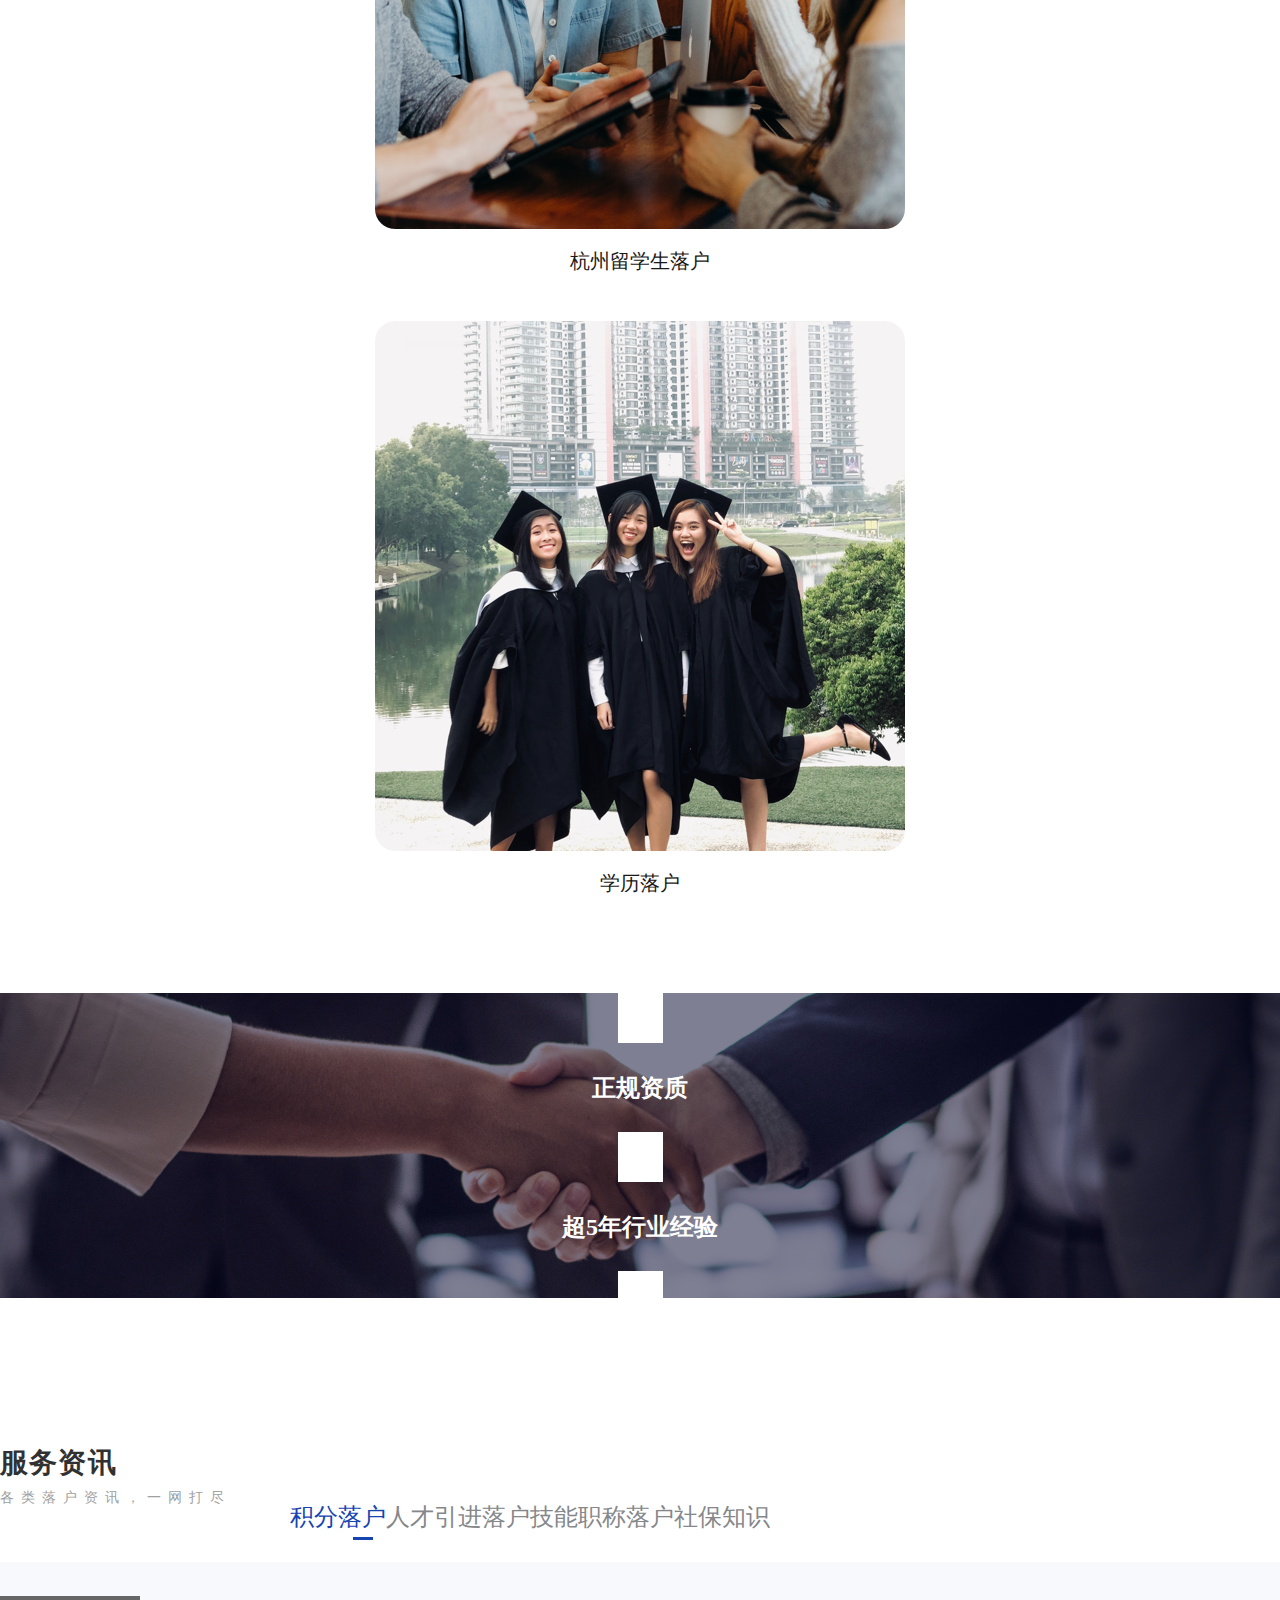
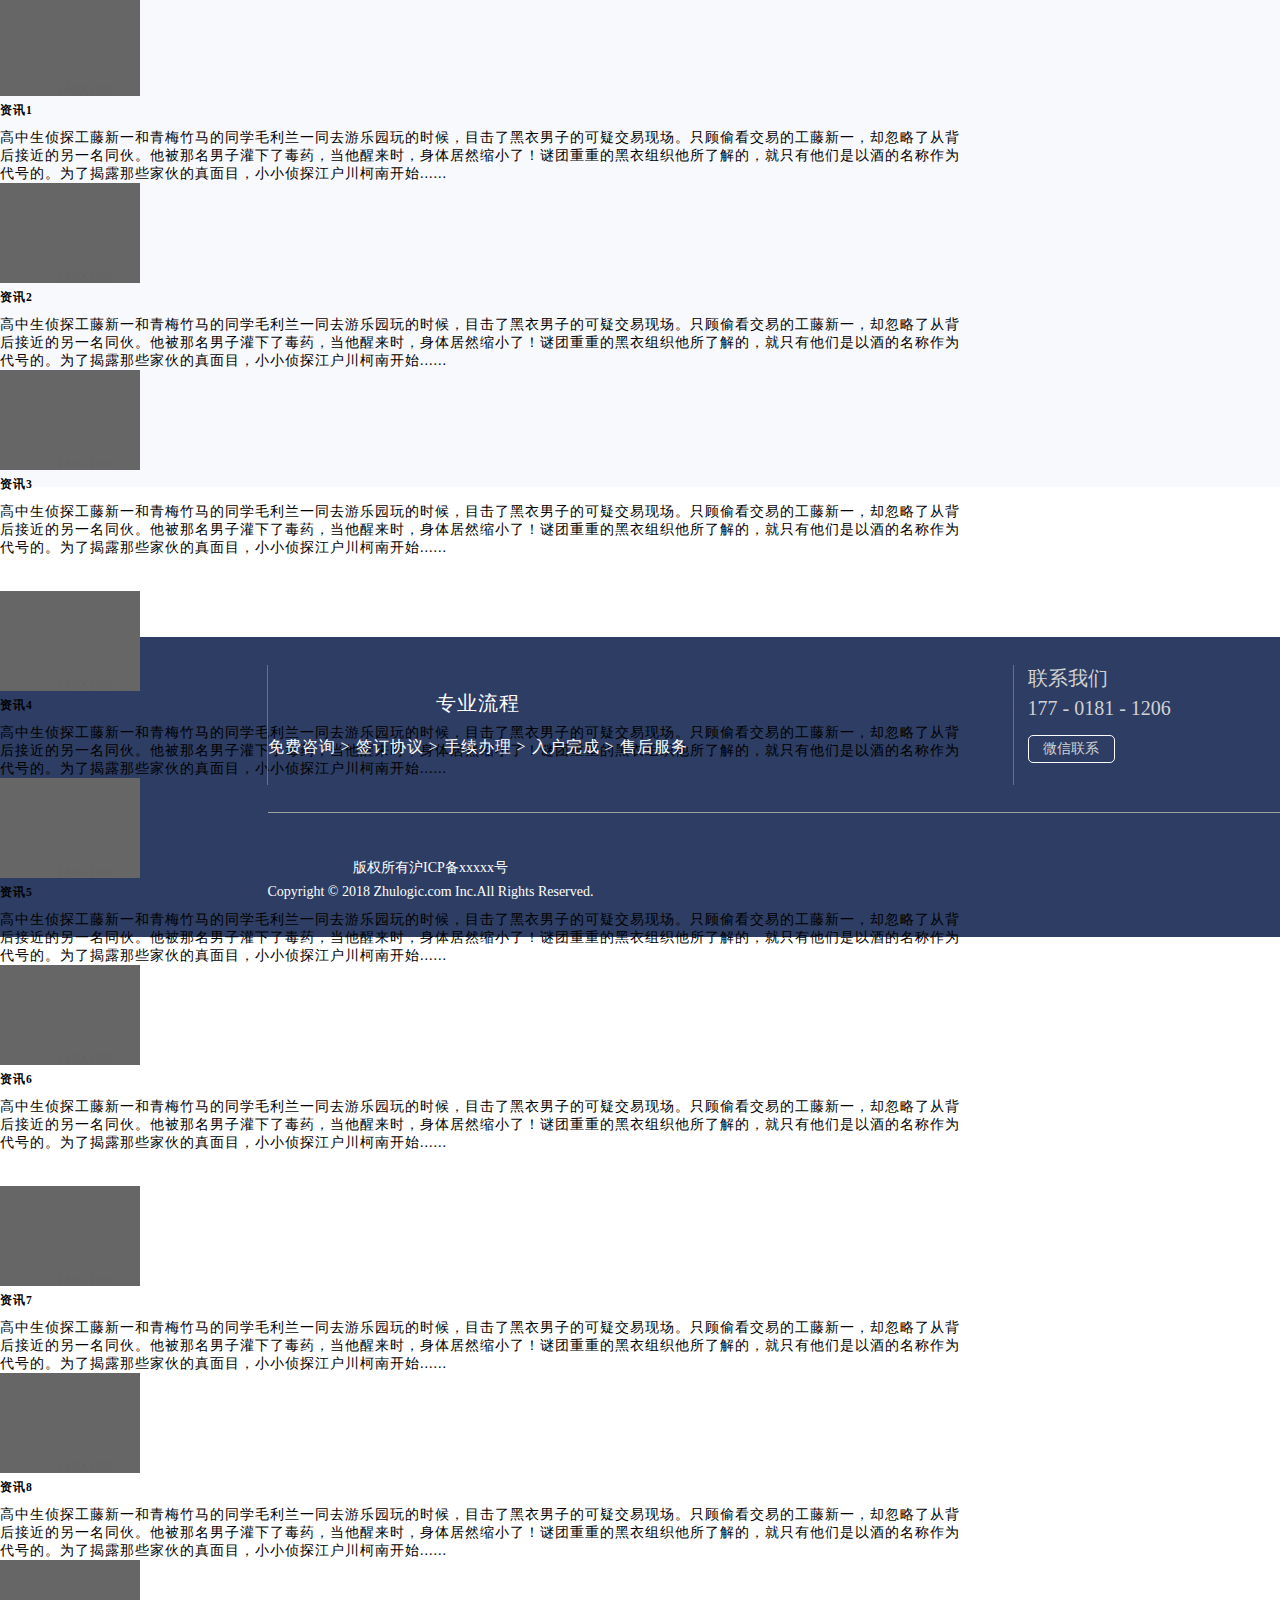
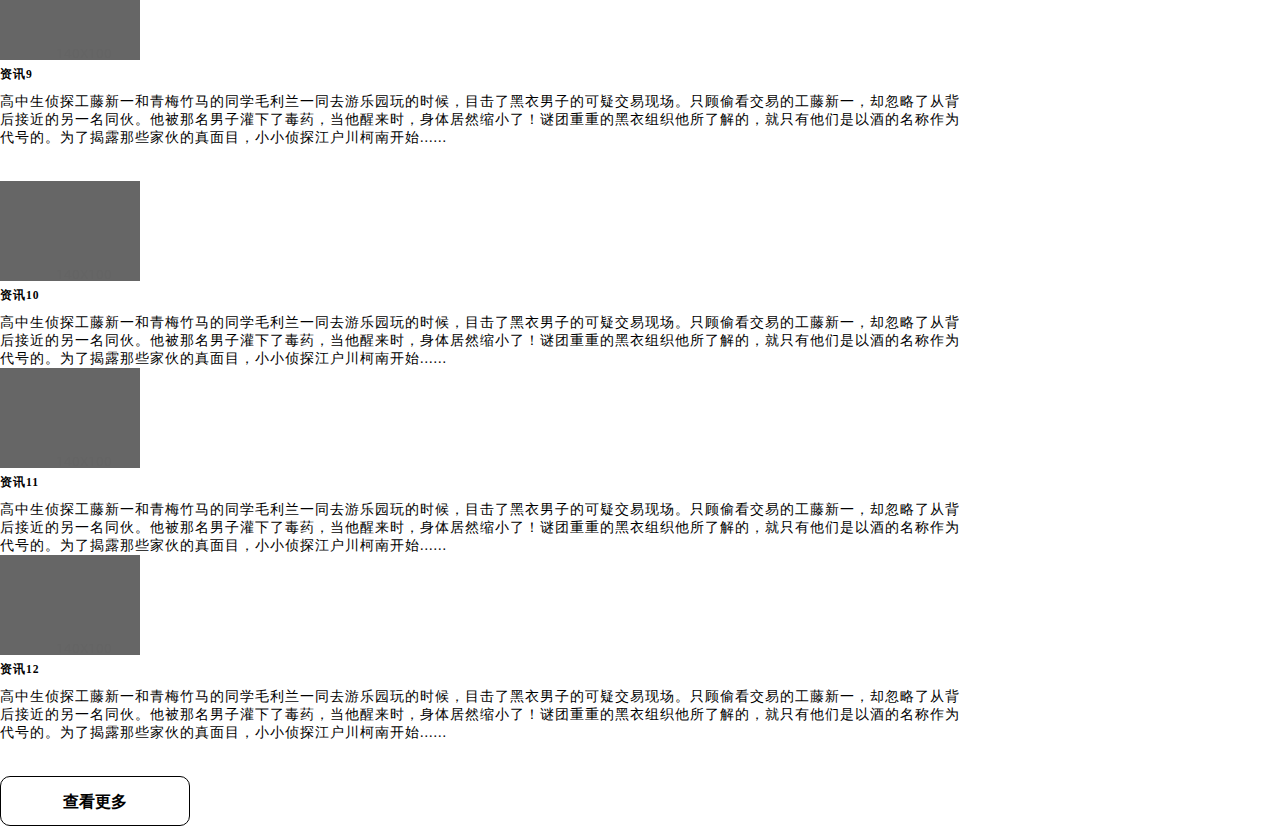
==== commit e1be8678: "更改了导航栏" ====
--- a/index/index.html
+++ b/index/index.html
@@ -26,22 +26,26 @@
             <a href="/index/index.html" class="logo navbar-brand ">
                 <img src="/common/images/logo.png" class="img-fluid" alt="">
             </a>
-
+    
             <ul class="navbar-nav flex-row col-auto">
                 <li class="nav-item">
                     <a href="/index/index.html" class="nav-link header-nav-active">首页</a>
                 </li>
                 <li class="nav-item">
-                    <a href="/points/info1.html" class="nav-link">积分落户</a>
-                </li>
-                <li class="nav-item">
-                    <a href="#" class="nav-link">人才引进落户</a>
-                </li>
-                <li class="nav-item">
-                    <a href="#" class="nav-link">技能职称落户</a>
-                </li>
-                <li class="nav-item">
-                    <a href="#" class="nav-link">留学落户</a>
+                    <div class="dropdown">
+                        <a class="btn dropdown-toggle" href="#" role="button" id="dropdownMenuLink"
+                            data-toggle="dropdown" aria-haspopup="true" aria-expanded="false">各类落户</a>
+                        <div class="dropdown-menu" aria-labelledby="dropdownMenuLink">
+                            <a class="dropdown-item" href="/points/info1.html">积分落户</a>
+                            <a class="dropdown-item" href="#">人才引进落户</a>
+                            <a class="dropdown-item" href="#">技能职称落户</a>
+                            <a class="dropdown-item" href="#">投资落户</a>
+                            <a class="dropdown-item" href="#">各类投靠落户</a>
+                            <a class="dropdown-item" href="#">高技能落户</a>
+                            <a class="dropdown-item" href="#">杭州留学生落户</a>
+                            <a class="dropdown-item" href="#">学历落户</a>
+                        </div>
+                    </div>
                 </li>
                 <li class="nav-item">
                     <a href="#" class="nav-link">公租户申请</a>
